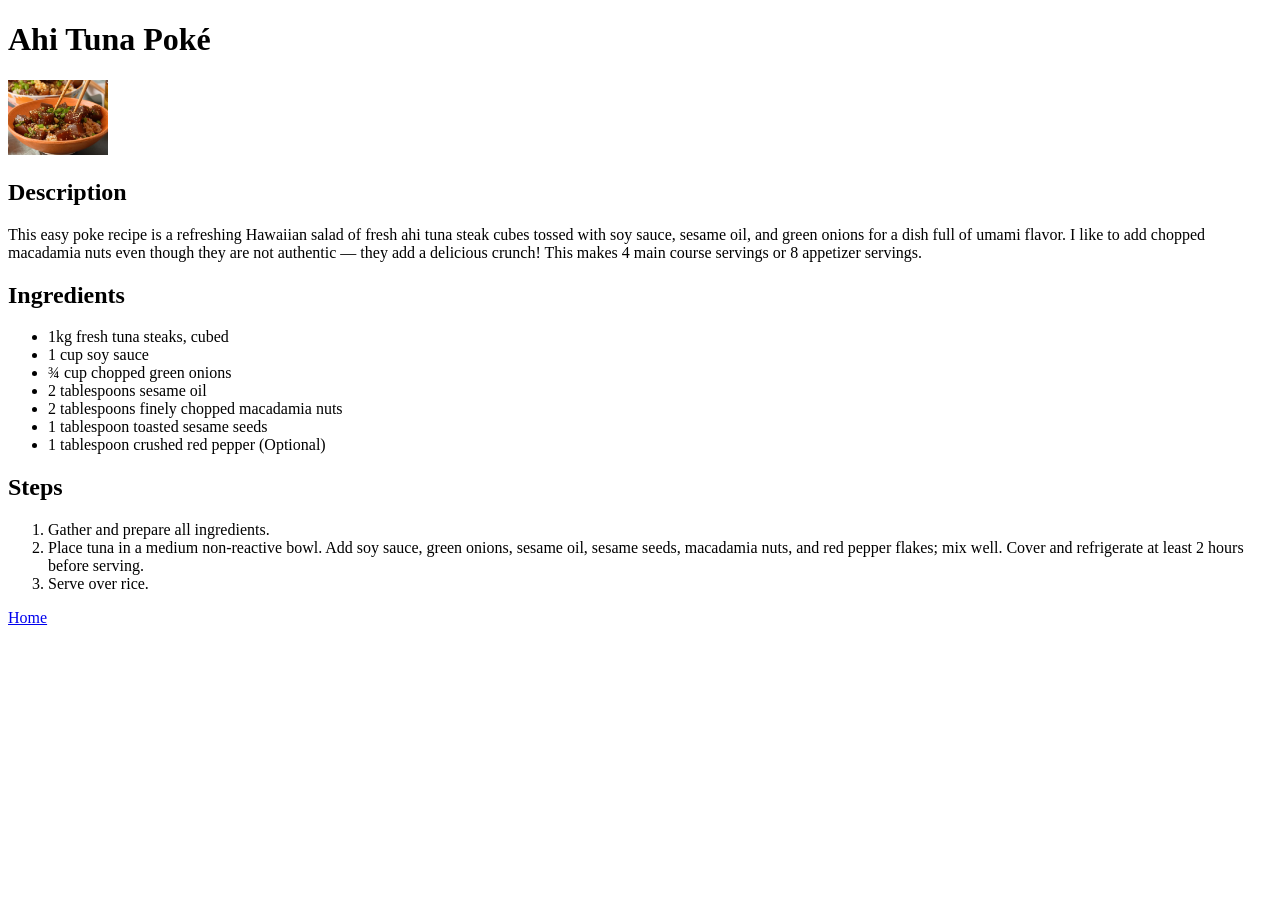
==== recipes/ahi-tuna-poke.html @ d87ef01d "Create initial index, recipes and their images. The initial recipes are for a tuna poké bowl, a bean" ====
<!DOCTYPE html>
<html lang="en">
<head>
    <meta charset="UTF-8">
    <meta name="viewport" content="width=device-width, initial-scale=1.0">
    <title>Ahi Tuna Poké</title>
</head>
<body>
    <h1>Ahi Tuna Poké</h1>
    <img src="images/ahi-tuna-poke.jpeg" 
    alt="Picture of finished poké bowl with chopsticks" width="100">

    <h2>Description</h2>
    <p>This easy poke recipe is a refreshing Hawaiian salad of fresh ahi 
        tuna steak cubes tossed with soy sauce, sesame oil, and green onions 
        for a dish full of umami flavor. I like to add chopped macadamia 
        nuts even though they are not authentic — they add a delicious crunch! 
        This makes 4 main course servings or 8 appetizer servings.</p>

    <h2>Ingredients</h2>
    <ul>
        <li>1kg fresh tuna steaks, cubed</li>
        <li>1 cup soy sauce</li>
        <li>¾ cup chopped green onions</li>
        <li>2 tablespoons sesame oil</li>
        <li>2 tablespoons finely chopped macadamia nuts</li>
        <li>1 tablespoon toasted sesame seeds</li>
        <li>1 tablespoon crushed red pepper (Optional)</li>
    </ul>

    <h2>Steps</h2>
    <ol>
        <li>Gather and prepare all ingredients.</li>
        <li>Place tuna in a medium non-reactive bowl. Add soy sauce, 
            green onions, sesame oil, sesame seeds, macadamia nuts, 
            and red pepper flakes; mix well. Cover and refrigerate 
            at least 2 hours before serving.</li>
        <li>Serve over rice.</li>
    </ol>

    <a href="../index.html">Home</a>
</body>
</html>
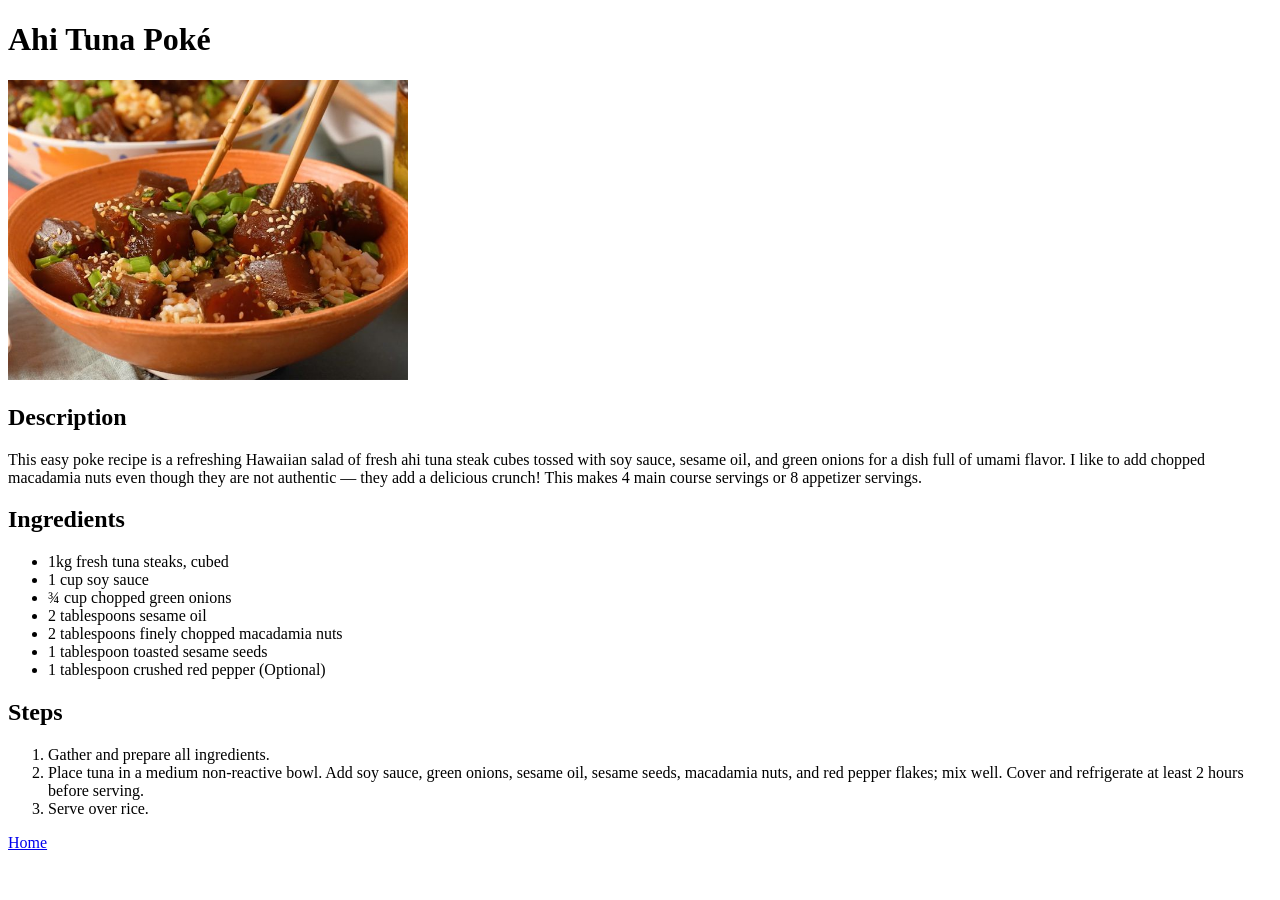
==== commit 6d432c9d: "Increase recipe picture width to 400" ====
--- a/recipes/ahi-tuna-poke.html
+++ b/recipes/ahi-tuna-poke.html
@@ -8,7 +8,7 @@
 <body>
     <h1>Ahi Tuna Poké</h1>
     <img src="images/ahi-tuna-poke.jpeg" 
-    alt="Picture of finished poké bowl with chopsticks" width="100">
+    alt="Picture of finished poké bowl with chopsticks" width="400">
 
     <h2>Description</h2>
     <p>This easy poke recipe is a refreshing Hawaiian salad of fresh ahi 
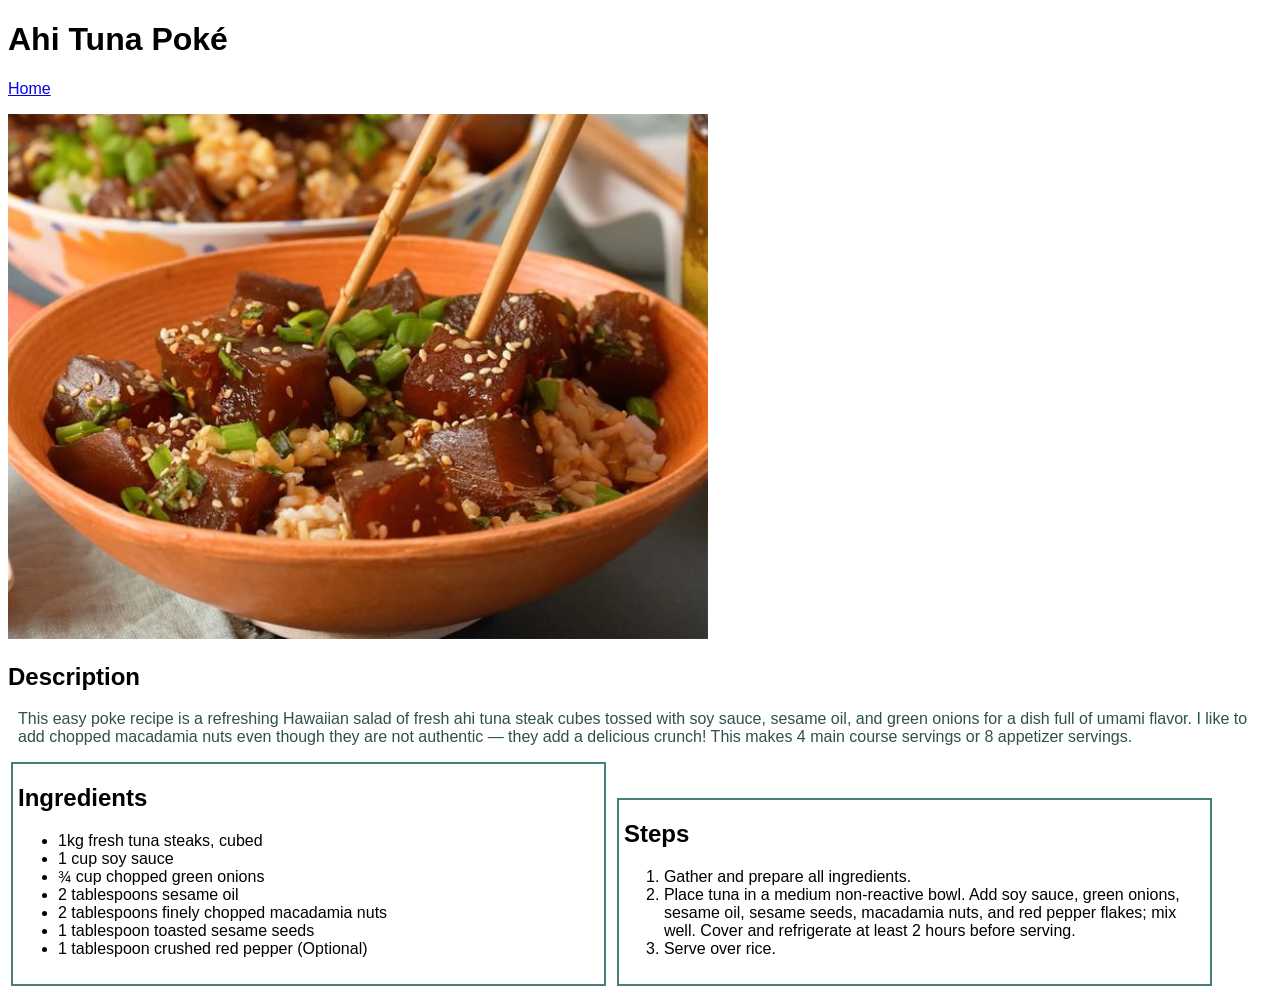
==== commit 40ffd582: "Format using inline vs box, color and box styles. Initial formatting based on foundation css lessons" ====
--- a/recipes/ahi-tuna-poke.html
+++ b/recipes/ahi-tuna-poke.html
@@ -3,41 +3,50 @@
 <head>
     <meta charset="UTF-8">
     <meta name="viewport" content="width=device-width, initial-scale=1.0">
+    <link rel="stylesheet" href="../styles.css">
     <title>Ahi Tuna Poké</title>
 </head>
 <body>
     <h1>Ahi Tuna Poké</h1>
+    <p>
+        <a href="../index.html">Home</a>
+    </p>
     <img src="images/ahi-tuna-poke.jpeg" 
-    alt="Picture of finished poké bowl with chopsticks" width="400">
+    alt="Picture of finished poké bowl with chopsticks" width="700">
 
     <h2>Description</h2>
-    <p>This easy poke recipe is a refreshing Hawaiian salad of fresh ahi 
+    <p class="desc-text">This easy poke recipe is a refreshing Hawaiian salad of fresh ahi 
         tuna steak cubes tossed with soy sauce, sesame oil, and green onions 
         for a dish full of umami flavor. I like to add chopped macadamia 
         nuts even though they are not authentic — they add a delicious crunch! 
         This makes 4 main course servings or 8 appetizer servings.</p>
 
-    <h2>Ingredients</h2>
-    <ul>
-        <li>1kg fresh tuna steaks, cubed</li>
-        <li>1 cup soy sauce</li>
-        <li>¾ cup chopped green onions</li>
-        <li>2 tablespoons sesame oil</li>
-        <li>2 tablespoons finely chopped macadamia nuts</li>
-        <li>1 tablespoon toasted sesame seeds</li>
-        <li>1 tablespoon crushed red pepper (Optional)</li>
-    </ul>
+    <div class="ingreds-and-steps">
+        <div class="ingreds">
+            <h2>Ingredients</h2>
+            <ul>
+                <li>1kg fresh tuna steaks, cubed</li>
+                <li>1 cup soy sauce</li>
+                <li>¾ cup chopped green onions</li>
+                <li>2 tablespoons sesame oil</li>
+                <li>2 tablespoons finely chopped macadamia nuts</li>
+                <li>1 tablespoon toasted sesame seeds</li>
+                <li>1 tablespoon crushed red pepper (Optional)</li>
+            </ul>
+        </div>
 
-    <h2>Steps</h2>
-    <ol>
-        <li>Gather and prepare all ingredients.</li>
-        <li>Place tuna in a medium non-reactive bowl. Add soy sauce, 
-            green onions, sesame oil, sesame seeds, macadamia nuts, 
-            and red pepper flakes; mix well. Cover and refrigerate 
-            at least 2 hours before serving.</li>
-        <li>Serve over rice.</li>
-    </ol>
+        <div class="steps">
+            <h2>Steps</h2>
+            <ol>
+                <li>Gather and prepare all ingredients.</li>
+                <li>Place tuna in a medium non-reactive bowl. Add soy sauce, 
+                    green onions, sesame oil, sesame seeds, macadamia nuts, 
+                    and red pepper flakes; mix well. Cover and refrigerate 
+                    at least 2 hours before serving.</li>
+                <li>Serve over rice.</li>
+            </ol>
+        </div>
+    </div>
 
-    <a href="../index.html">Home</a>
 </body>
 </html>
--- a/styles.css
+++ b/styles.css
@@ -0,0 +1,22 @@
+body {
+    font-family: Arial, Helvetica, sans-serif;
+    box-sizing: border-box;
+}
+
+.ingreds,
+.steps {
+    border: 2px solid rgba(49, 109, 107, 0.892);
+    display: inline-block;
+    width: 46%;
+    margin: 0px 3px;
+    padding: 0 5px 10px;
+}
+
+.menu {
+    height: 30px;
+}
+
+.desc-text {
+    padding: 0 10px;
+    color:darkslategray;
+}
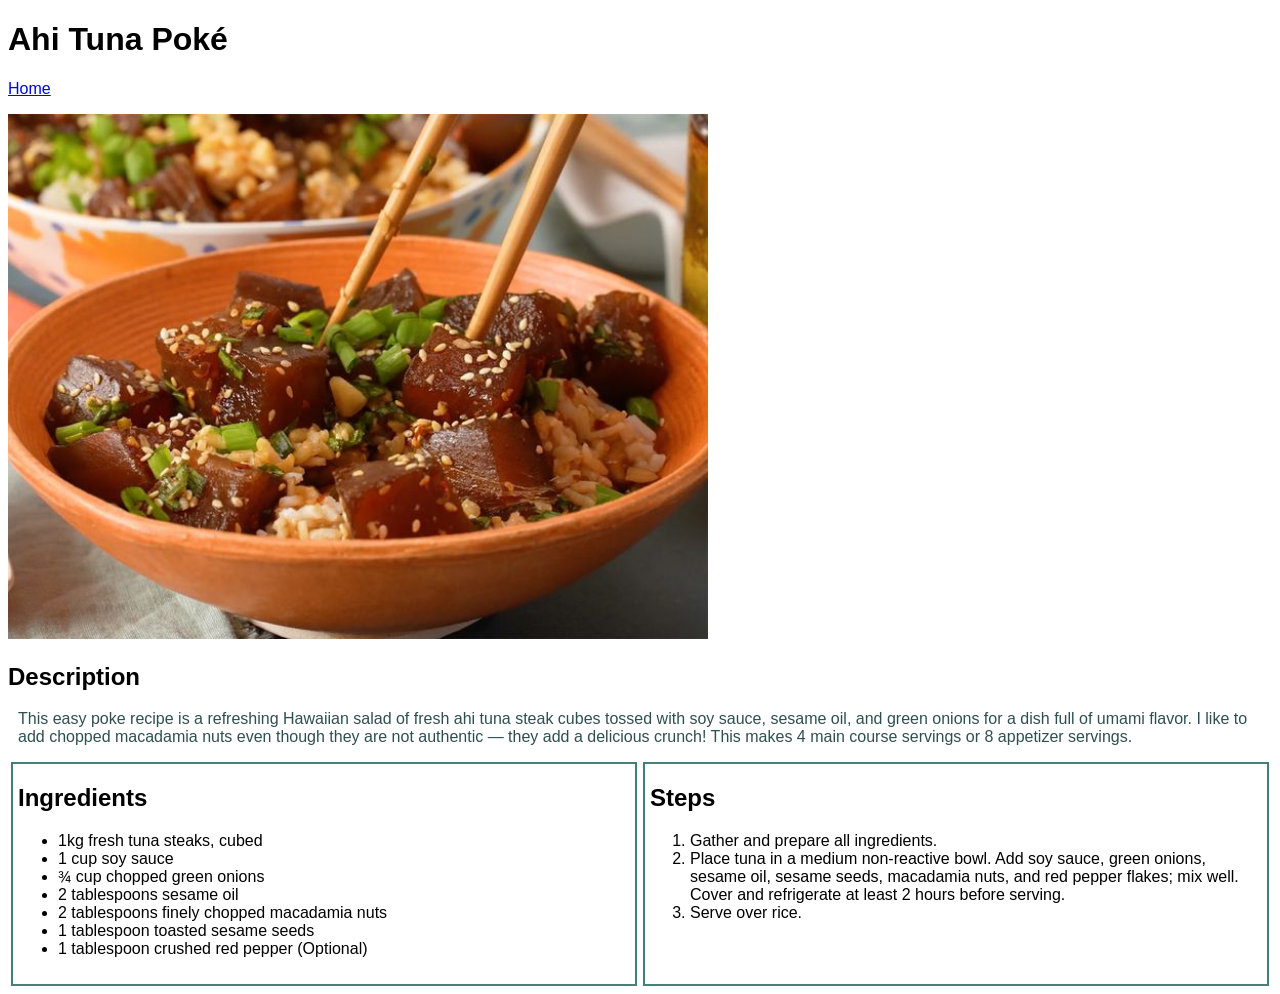
==== commit 7dadcabb: "Use flexbox for ingredients and steps" ====
--- a/recipes/ahi-tuna-poke.html
+++ b/recipes/ahi-tuna-poke.html
@@ -22,7 +22,7 @@
         This makes 4 main course servings or 8 appetizer servings.</p>
 
     <div class="ingreds-and-steps">
-        <div class="ingreds">
+        <div>
             <h2>Ingredients</h2>
             <ul>
                 <li>1kg fresh tuna steaks, cubed</li>
@@ -35,7 +35,7 @@
             </ul>
         </div>
 
-        <div class="steps">
+        <div>
             <h2>Steps</h2>
             <ol>
                 <li>Gather and prepare all ingredients.</li>
--- a/styles.css
+++ b/styles.css
@@ -3,20 +3,24 @@
     box-sizing: border-box;
 }
 
-.ingreds,
-.steps {
-    border: 2px solid rgba(49, 109, 107, 0.892);
-    display: inline-block;
-    width: 46%;
-    margin: 0px 3px;
-    padding: 0 5px 10px;
-}
-
-.menu {
+.menu li{
     height: 30px;
 }
 
 .desc-text {
     padding: 0 10px;
     color:darkslategray;
+}
+
+.ingreds-and-steps {
+    display: flex;
+}
+
+.ingreds-and-steps div {
+    flex: 1;
+    border: 2px solid rgba(49, 109, 107, 0.892);
+    display: inline-block;
+    width: 46%;
+    margin: 0px 3px;
+    padding: 0 5px 10px;
 }
